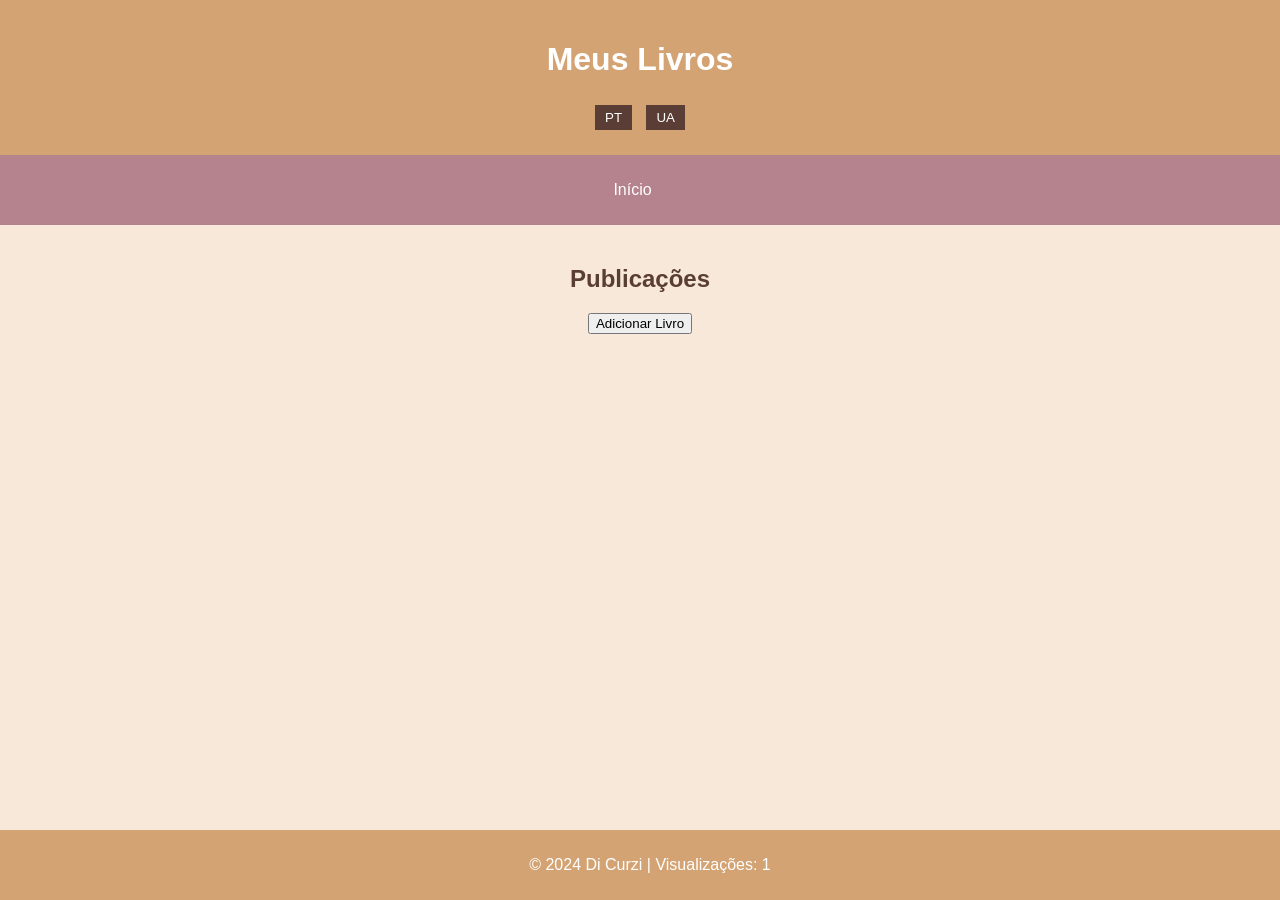
==== books.html @ c5a8f7ac "Add files via upload" ====
<!DOCTYPE html>
<html lang="pt">
<head>
    <meta charset="UTF-8">
    <meta name="viewport" content="width=device-width, initial-scale=1.0">
    <title>Meus Livros</title>
    <link rel="stylesheet" href="styles.css">
    <script defer src="script.js"></script>
</head>
<body>
    <header>
        <h1>Meus Livros</h1>
        <div class="language-switch">
            <button onclick="changeLanguage('pt')">PT</button>
            <button onclick="changeLanguage('ua')">UA</button>
        </div>
    </header>

    <nav>
        <ul>
            <li><a href="index.html">Início</a></li>
        </ul>
    </nav>

    <section id="books">
        <h2>Publicações</h2>
        <button onclick="addBook()">Adicionar Livro</button>
        <div id="book-list"></div>
    </section>

    <footer>
        <p>© 2024 Di Curzi</p>
    </footer>
</body>
</html>
---- styles.css ----
body {
    font-family: Arial, sans-serif;
    margin: 0;
    padding: 0;
    background-color: #F8E8D9;
    color: #5A3E36;
}

header {
    background-color: #D4A373;
    padding: 20px;
    text-align: center;
    color: white;
}

.language-switch {
    margin-top: 10px;
}

.language-switch button {
    margin: 5px;
    padding: 5px 10px;
    border: none;
    background-color: #5A3E36;
    color: white;
    cursor: pointer;
}

nav {
    text-align: center;
    background-color: #B5838D;
    padding: 10px;
}

nav ul {
    list-style: none;
    padding: 0;
}

nav ul li {
    display: inline;
    margin-right: 15px;
}

nav ul li a {
    color: white;
    text-decoration: none;
}

section {
    padding: 20px;
    text-align: center;
}

footer {
    background-color: #D4A373;
    color: white;
    text-align: center;
    padding: 10px;
    position: fixed;
    width: 100%;
    bottom: 0;
}

#book-list {
    margin-top: 20px;
}

.book {
    background: white;
    padding: 15px;
    margin: 10px auto;
    width: 80%;
    border-radius: 8px;
}

.book img {
    max-width: 100px;
    display: block;
    margin: 0 auto 10px;
}
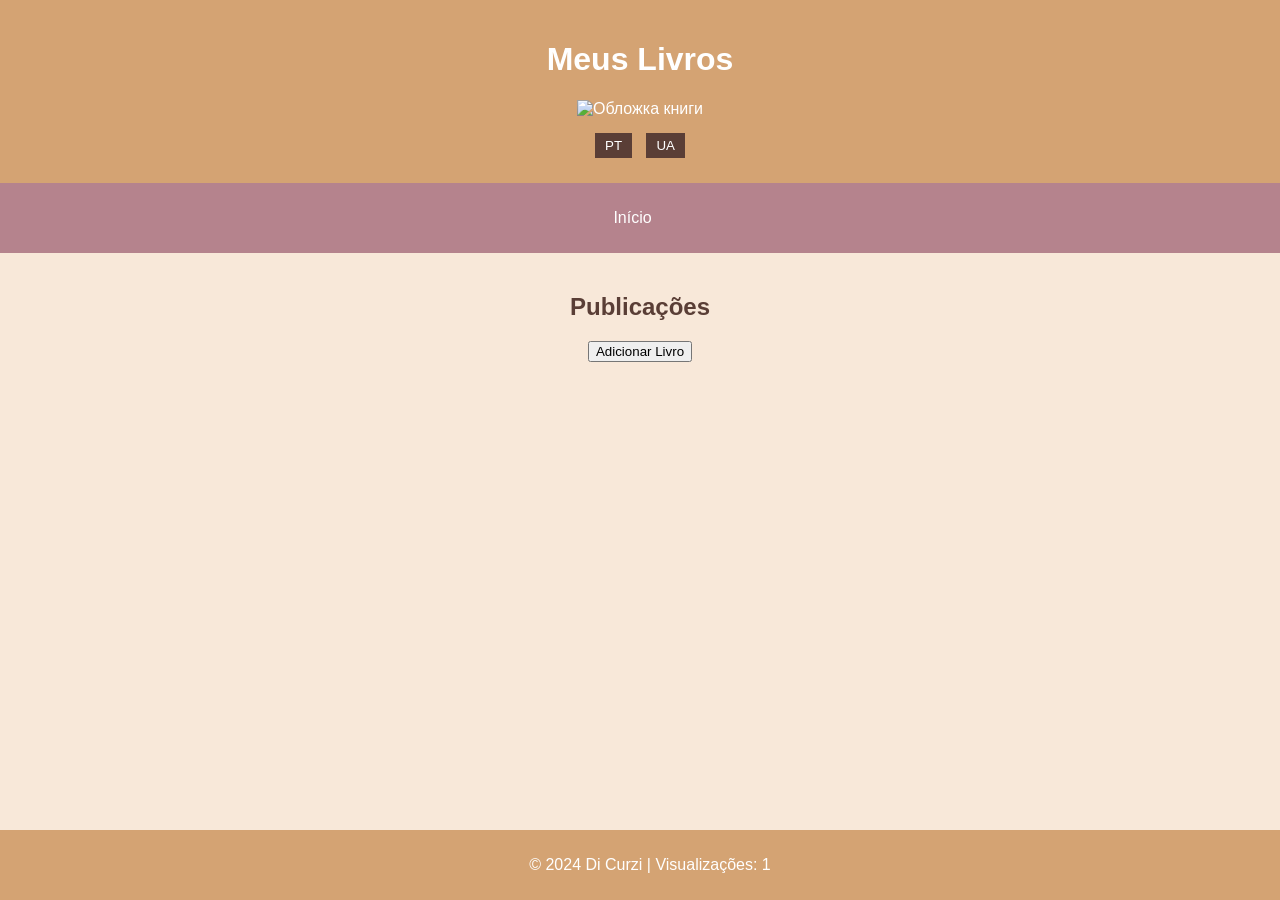
==== commit 3bf7084c: "Update books.html" ====
--- a/books.html
+++ b/books.html
@@ -9,7 +9,9 @@
 </head>
 <body>
     <header>
-        <h1>Meus Livros</h1>
+        <h1>Meus Livros</h1><img src="https://raw.githubusercontent.com/aqlaruiva/Aeternis/main/chervonatin.JPG" 
+     alt="Обложка книги" width="300">
+
         <div class="language-switch">
             <button onclick="changeLanguage('pt')">PT</button>
             <button onclick="changeLanguage('ua')">UA</button>
